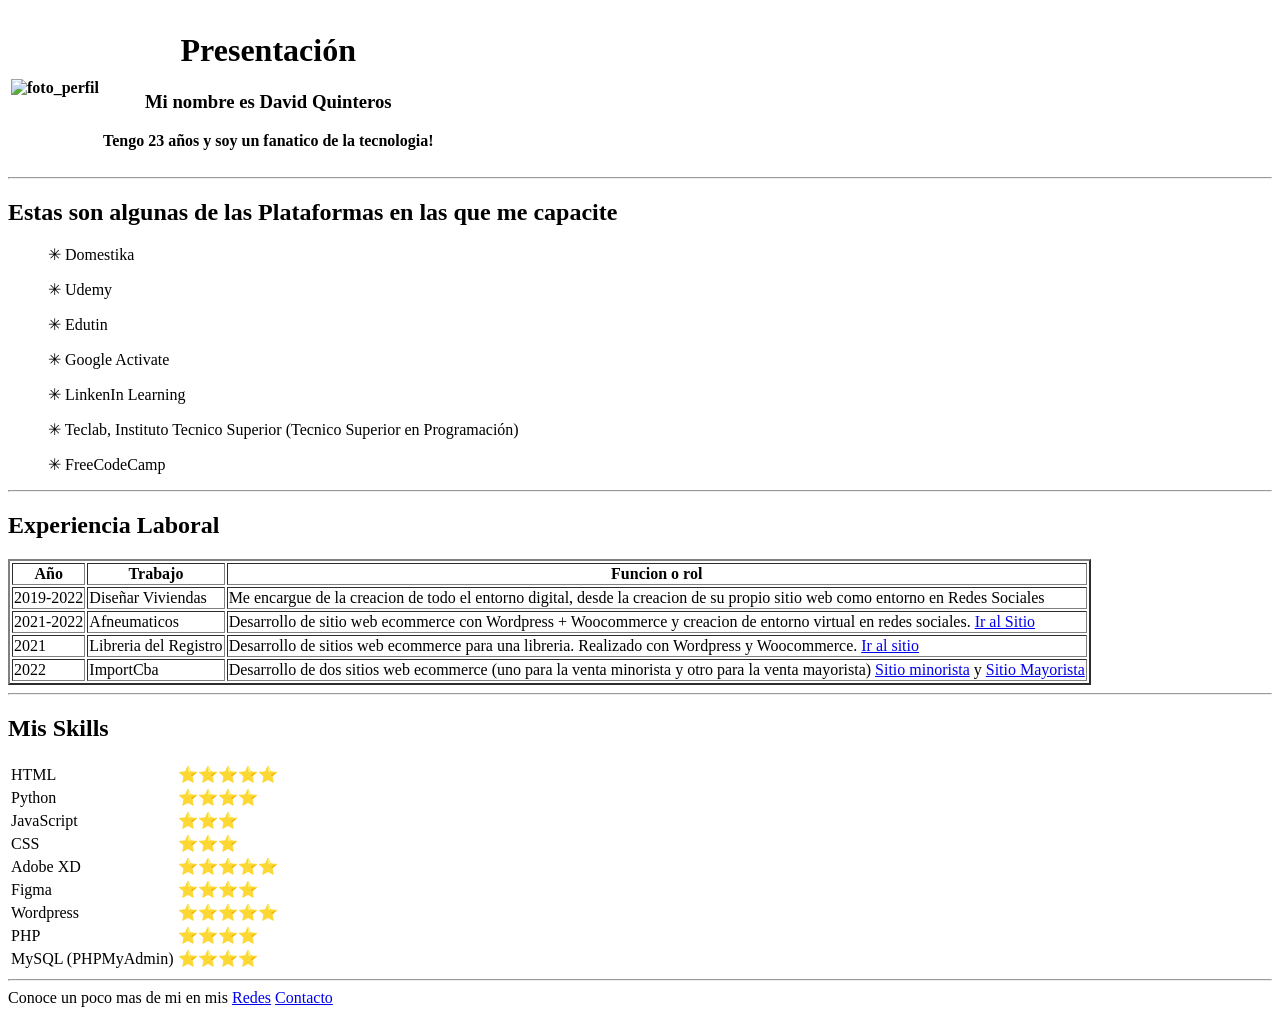
==== index.html @ ac6bf06b "v1" ====
<!DOCTYPE html>
<html lang="es" dir="ltr">
  <head>
    <meta charset="utf-8">
    <title>Mi portafolio personal</title>
  </head>
  <body>
    <table>
      <th> <img src="C:\Users\dcqs1\OneDrive\Escritorio\Estudio\bootcamp\Desarrollo\perfil.jpg" alt="foto_perfil" height="300px" width="300px" ></th>
      <th>
        <h1>Presentación</h1>
      <h3>Mi nombre es David Quinteros</h3>
      <p>Tengo 23 años y soy un fanatico de la tecnologia!</p>
      </th>
    </table>
    <hr>
    <h2> Estas son algunas de las Plataformas en las que me capacite</h2>
        <ul>
        ✳ Domestika
        </ul>
        <ul>
        ✳  Udemy
        </ul>
        <ul>
        ✳  Edutin
        </ul>
        <ul>
        ✳  Google Activate
        </ul>
        <ul>
        ✳  LinkenIn Learning
      </ul>
      <ul>
      ✳  Teclab, Instituto Tecnico Superior (Tecnico Superior en Programación)
    </ul>
    <ul>
    ✳  FreeCodeCamp
  </ul>

<hr>
<h2>Experiencia Laboral</h2>

<table border="2">
    <thead>
        <tr>
            <th>Año</th>
            <th>Trabajo</th>
            <th>Funcion o rol</th>
        </tr>
    </thead>
    <tbody>
        <tr>
            <td>2019-2022</td>
            <td>Diseñar Viviendas</td>
            <td>Me encargue de la creacion de todo el entorno digital, desde la creacion de su propio sitio web como entorno en Redes Sociales</td>
        </tr>
        <tr>
          <td>2021-2022</td>
          <td>Afneumaticos</td>
          <td>Desarrollo de sitio web ecommerce con Wordpress + Woocommerce y creacion de entorno virtual en redes sociales. <a href="https://www.afneumaticos.com">Ir al Sitio</a></td>
        </tr>
        <tr>
          <td>2021</td>
          <td>Libreria del Registro</td>
          <td>Desarrollo de sitios web ecommerce para una libreria. Realizado con Wordpress y Woocommerce. <a href="https://www.libreriadelregistro.com">Ir al sitio</a> </td>
        </tr>
        <tr>
          <td>2022</td>
          <td>ImportCba</td>
          <td>Desarrollo de dos sitios web ecommerce (uno para la venta minorista y otro para la venta mayorista) <a href="https://www.importcba.com ">Sitio minorista</a> y <a href="https://www.importcbamayorista.com">Sitio Mayorista</a> </td>
        </tr>
    </tbody>
</table>

<hr>

<h2>Mis Skills</h2>
<table cellspacing:"20">
        <tr>
            <td>HTML</td>
            <td> ⭐⭐⭐⭐⭐</td>
        </tr>
        <tr>
          <td>Python</td>
          <td>⭐⭐⭐⭐</td>
        </tr>
        <tr>
        <td>JavaScript </td>
        <td>⭐⭐⭐</td>
        </tr>
        <tr>
          <td>CSS</td>
          <td>⭐⭐⭐</td>
        </tr>
        <tr>
            <td>Adobe XD</td>
            <td> ⭐⭐⭐⭐⭐</td>
        </tr>
        <tr>
            <td>Figma</td>
            <td> ⭐⭐⭐⭐</td>
        </tr>
        <tr>
            <td>Wordpress</td>
            <td> ⭐⭐⭐⭐⭐</td>
        </tr>
        <tr>
            <td>PHP</td>
            <td> ⭐⭐⭐⭐</td>
        </tr>
        <tr>
            <td>MySQL (PHPMyAdmin)</td>
            <td> ⭐⭐⭐⭐</td>
        </tr>
</table>
  </body>
  <hr>
  <footer>Conoce un poco mas de mi en mis <a href="https://maslinks.com/DavidQuinterosDev">Redes</a>
    <a href="C:\Users\dcqs1\OneDrive\Escritorio\Estudio\bootcamp\Desarrollo\Contacto.html">Contacto</a>
  </footer>
</html>
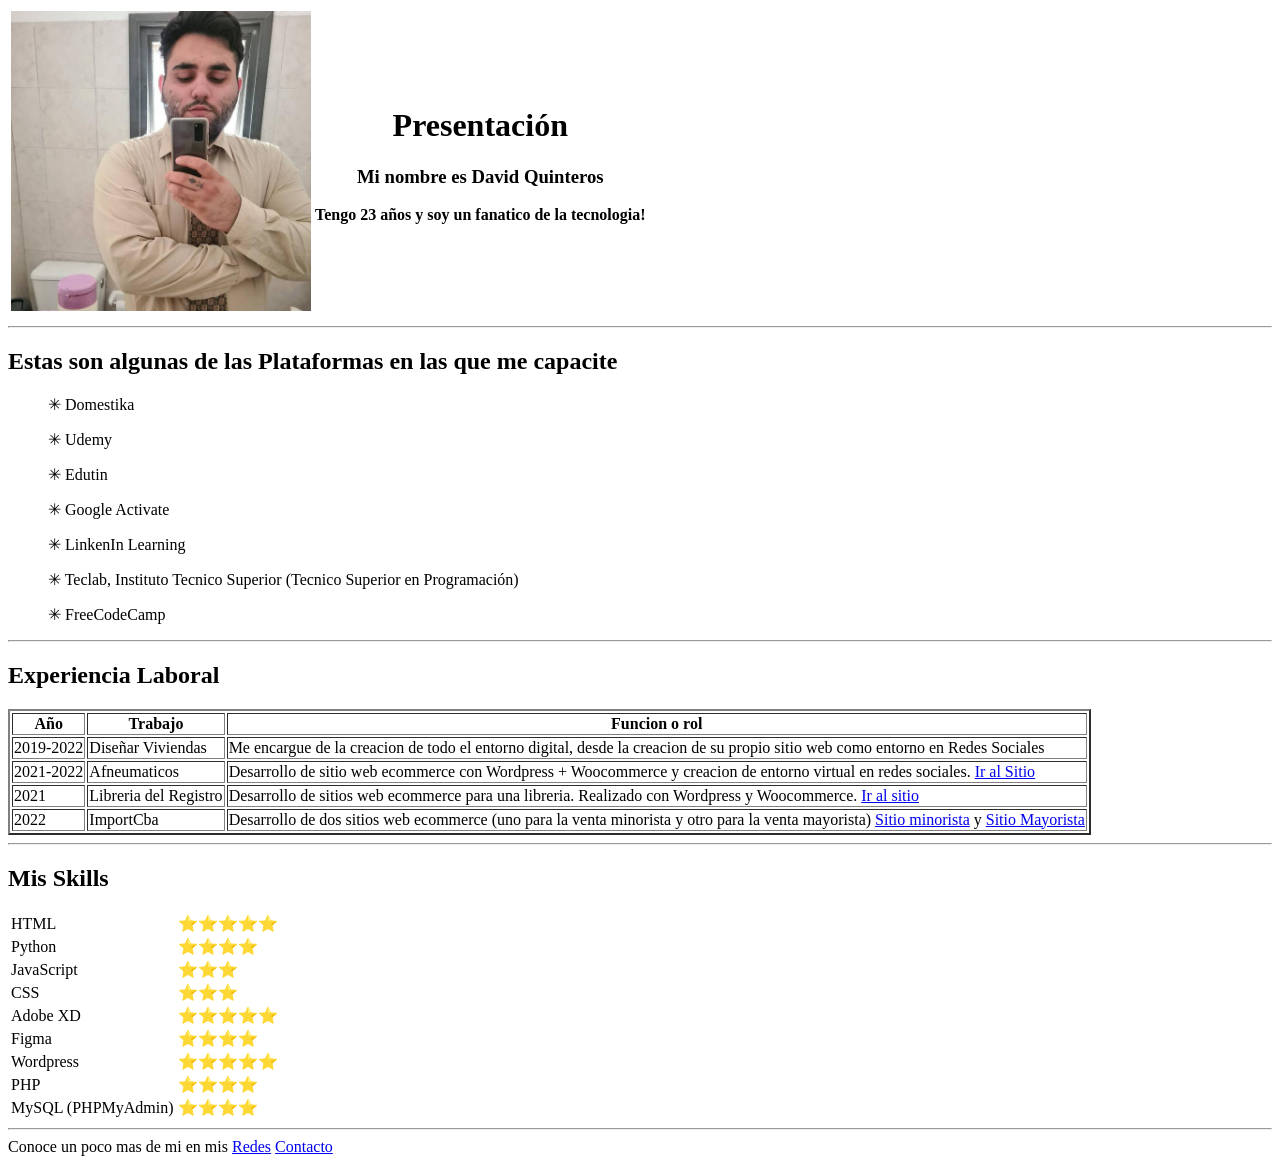
==== commit d3a2129a: "Update index.html" ====
--- a/index.html
+++ b/index.html
@@ -6,7 +6,7 @@
   </head>
   <body>
     <table>
-      <th> <img src="C:\Users\dcqs1\OneDrive\Escritorio\Estudio\bootcamp\Desarrollo\perfil.jpg" alt="foto_perfil" height="300px" width="300px" ></th>
+      <th> <img src="perfil.jpg" alt="foto_perfil" height="300px" width="300px" ></th>
       <th>
         <h1>Presentación</h1>
       <h3>Mi nombre es David Quinteros</h3>
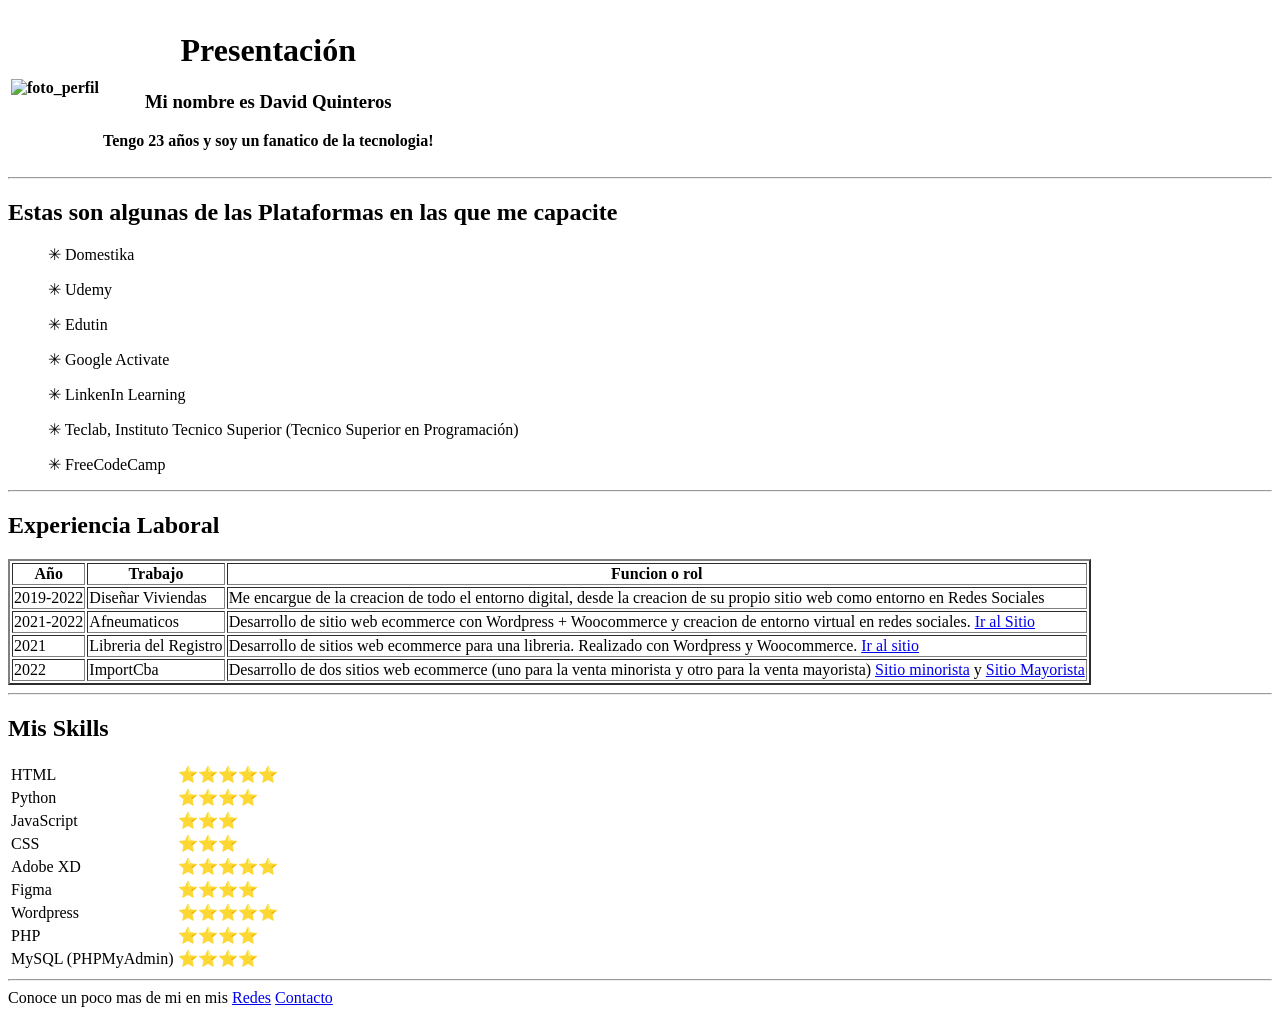
==== commit 264b867e: "Update index.html" ====
--- a/index.html
+++ b/index.html
@@ -6,7 +6,7 @@
   </head>
   <body>
     <table>
-      <th> <img src="perfil.jpg" alt="foto_perfil" height="300px" width="300px" ></th>
+      <th> <img src="Portafolio/blob/main/perfil.jpg" alt="foto_perfil" height="300px" width="300px" ></th>
       <th>
         <h1>Presentación</h1>
       <h3>Mi nombre es David Quinteros</h3>
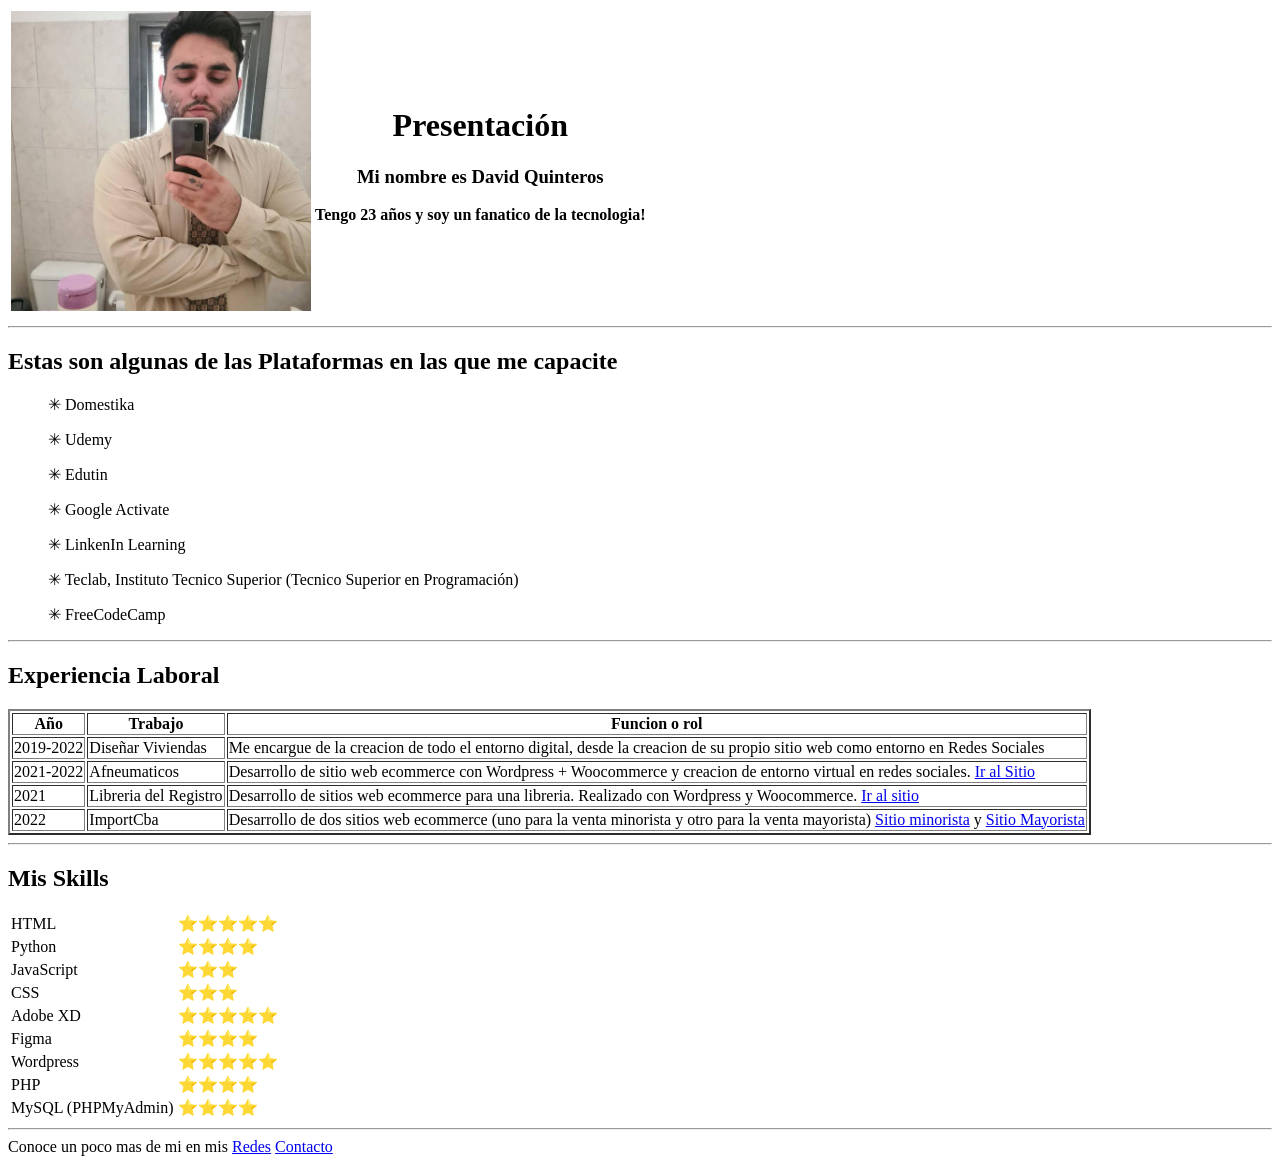
==== commit 524127b4: "Update index.html" ====
--- a/index.html
+++ b/index.html
@@ -6,7 +6,7 @@
   </head>
   <body>
     <table>
-      <th> <img src="Portafolio/blob/main/perfil.jpg" alt="foto_perfil" height="300px" width="300px" ></th>
+      <th> <img src="../perfil.jpg" alt="foto_perfil" height="300px" width="300px" ></th>
       <th>
         <h1>Presentación</h1>
       <h3>Mi nombre es David Quinteros</h3>
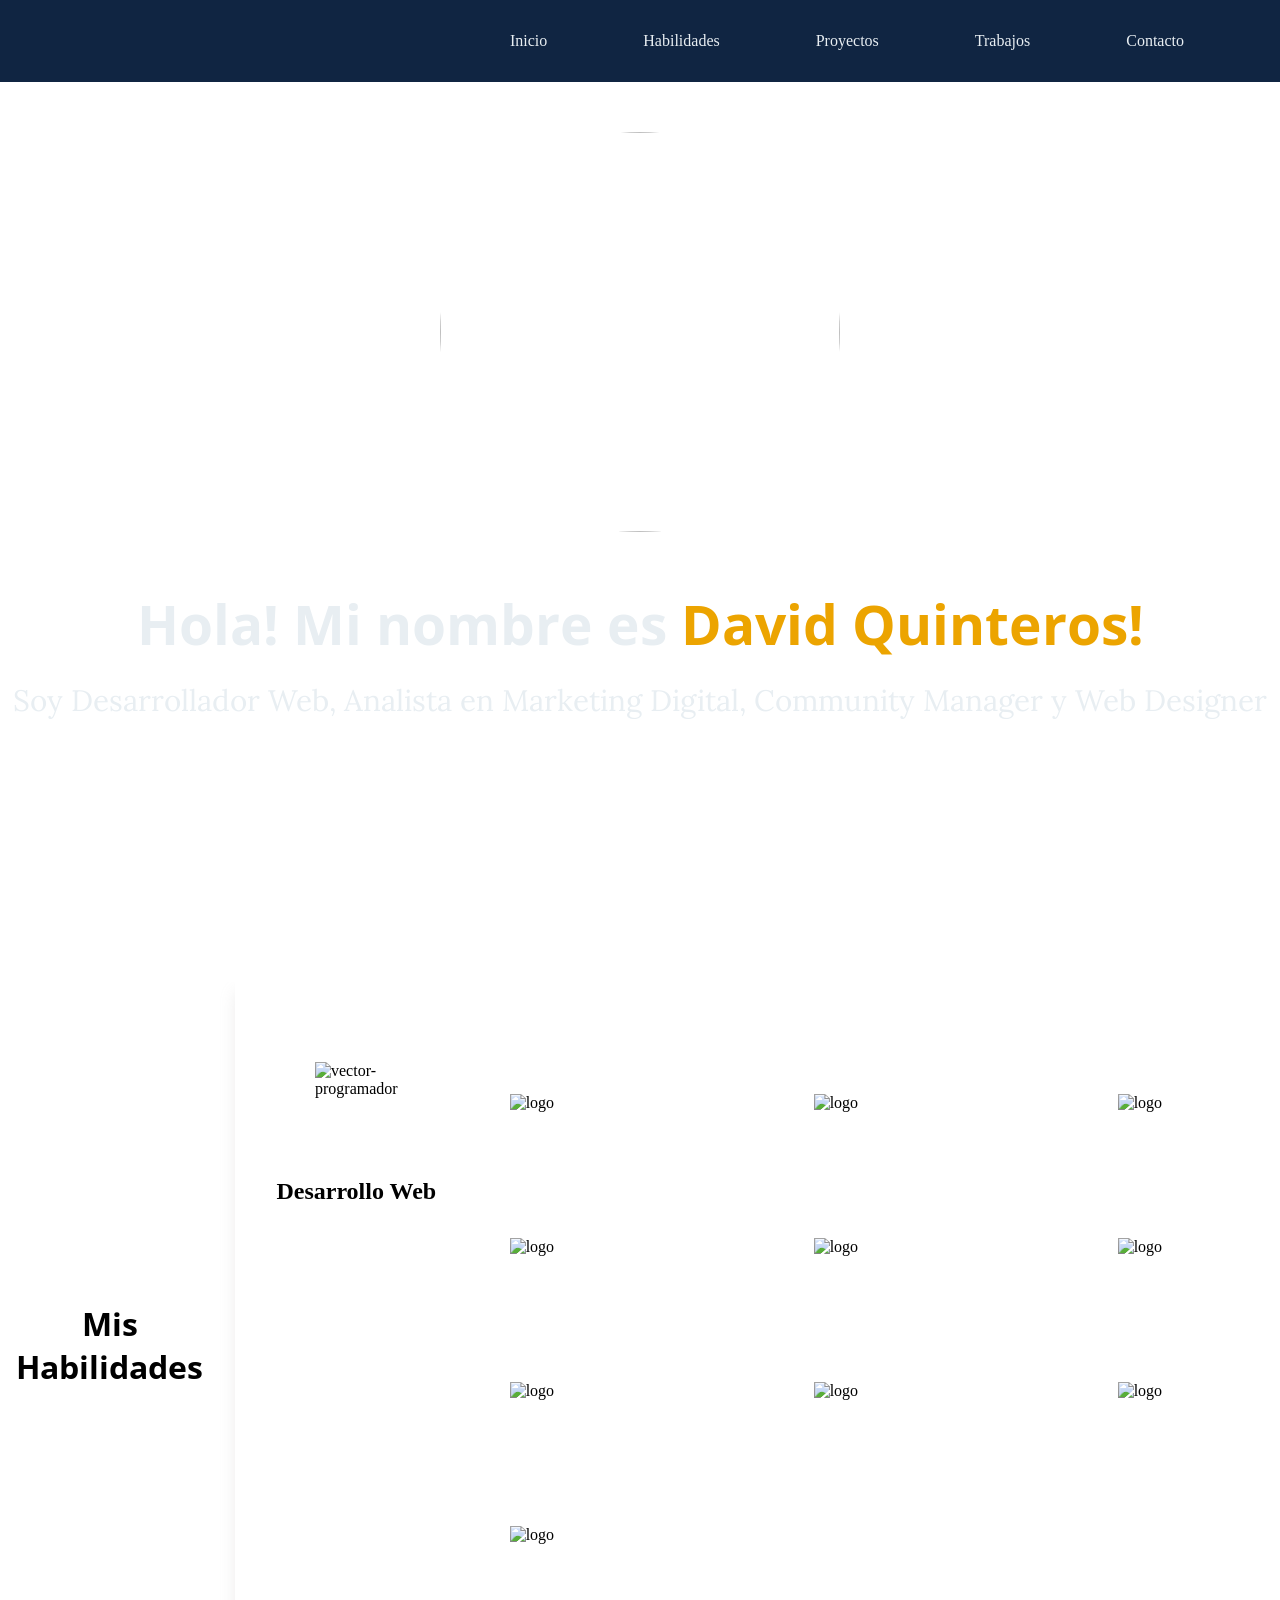
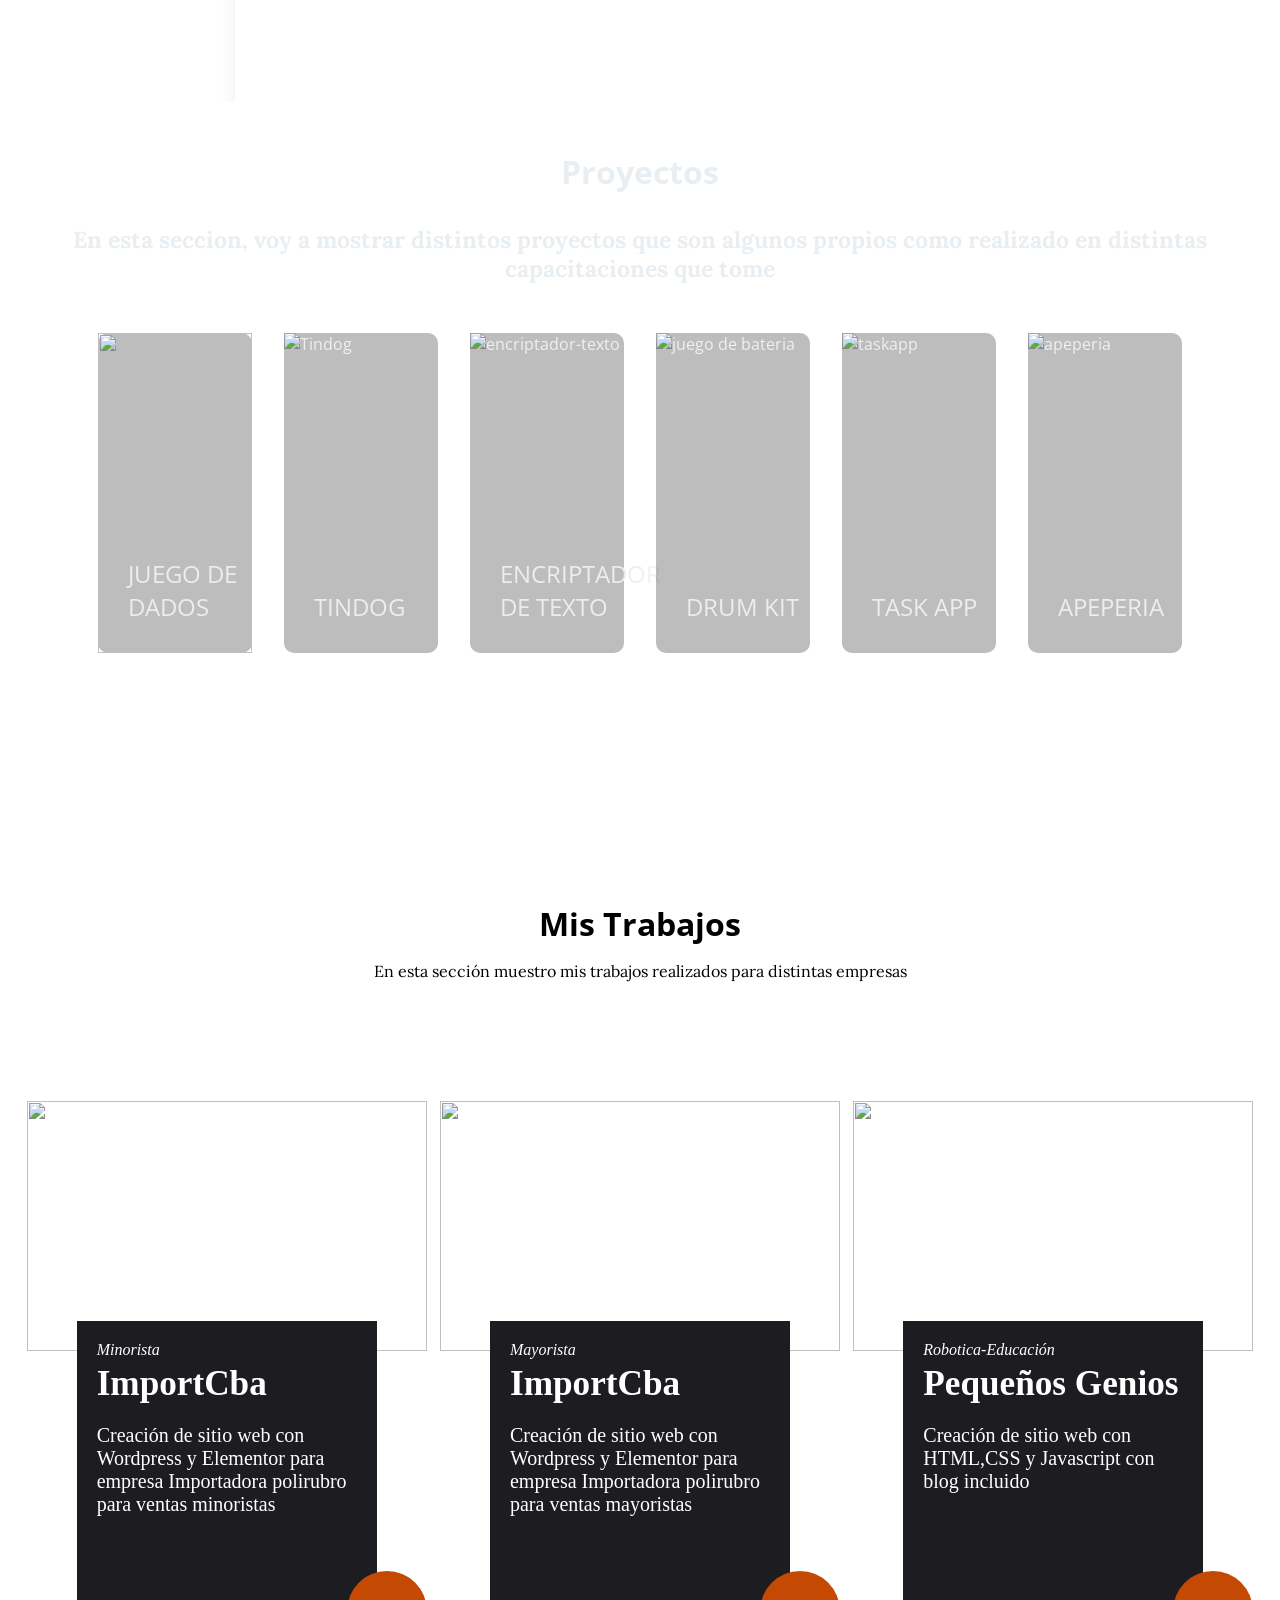
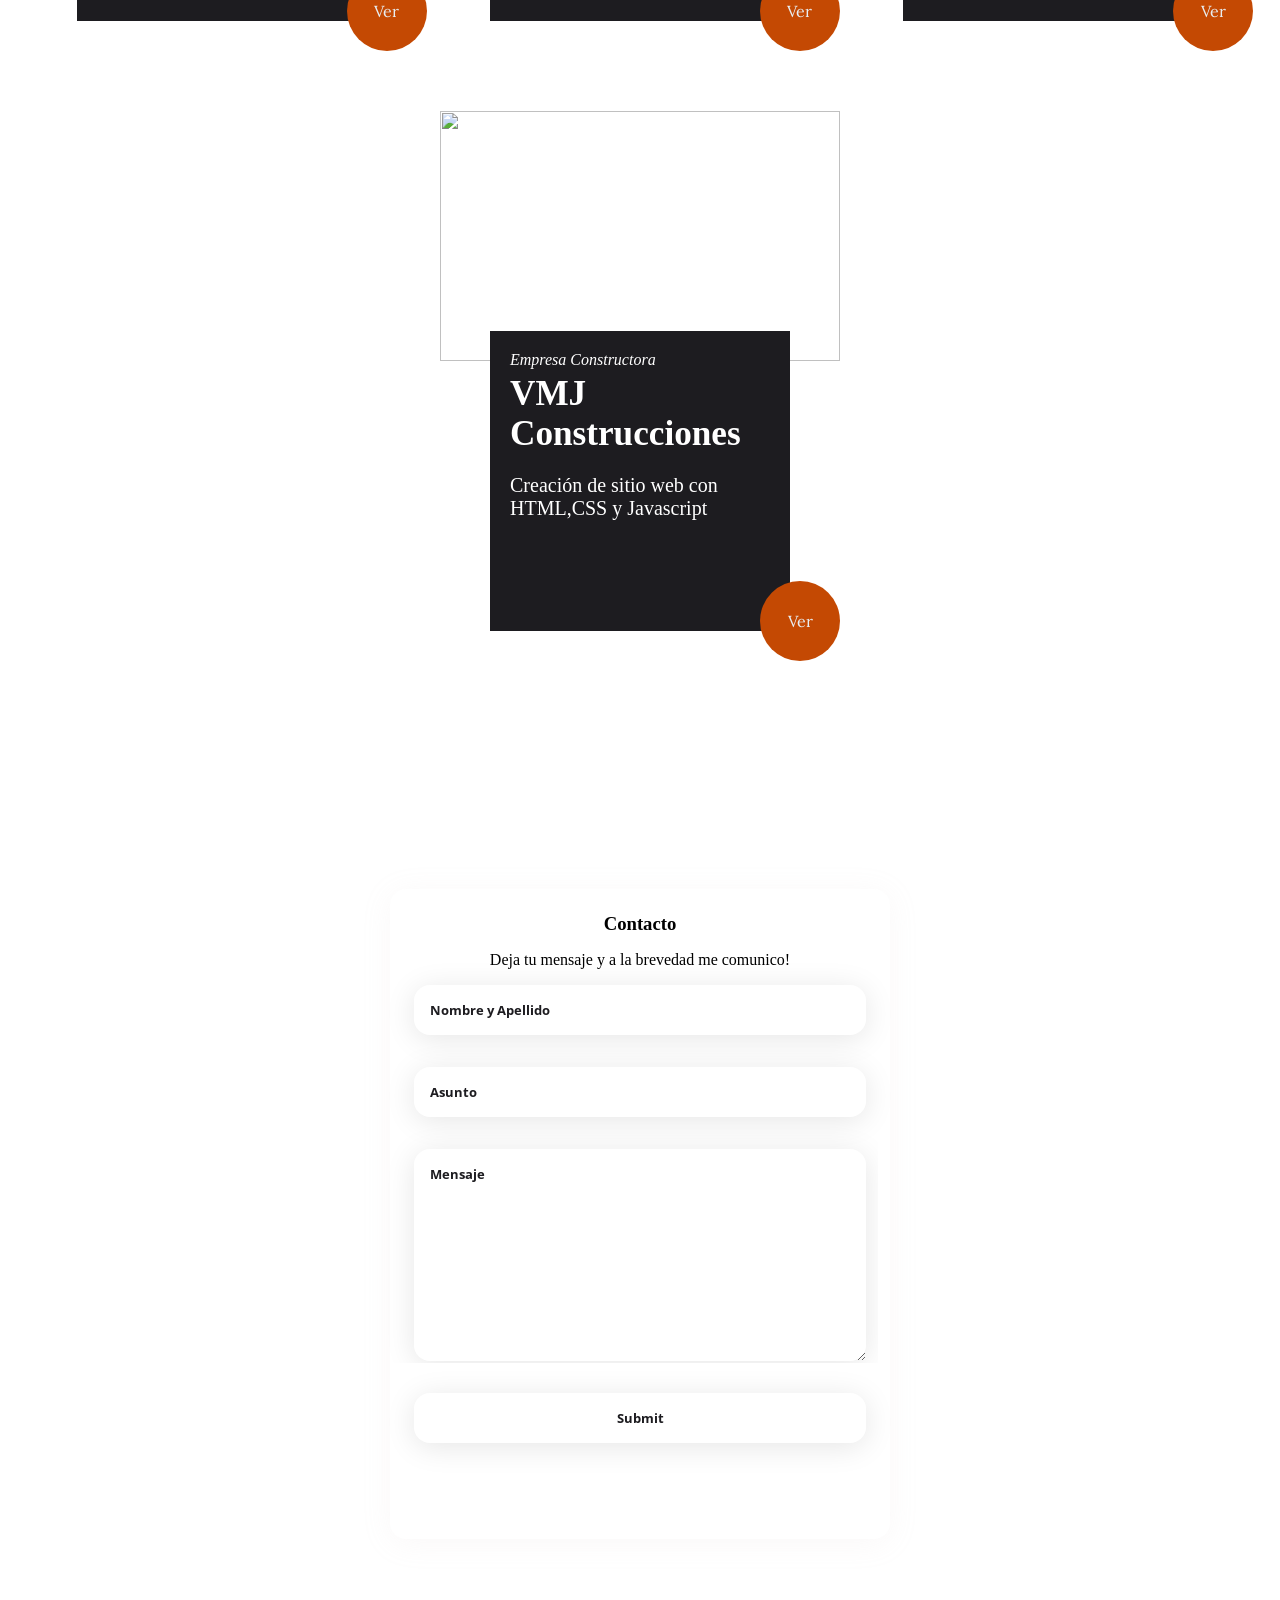
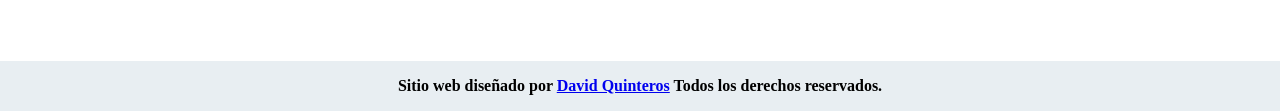
==== commit 5037090c: "version 1.0" ====
--- a/index.html
+++ b/index.html
@@ -1,121 +1,305 @@
-<!DOCTYPE html>
-<html lang="es" dir="ltr">
-  <head>
-    <meta charset="utf-8">
-    <title>Mi portafolio personal</title>
-  </head>
-  <body>
-    <table>
-      <th> <img src="../perfil.jpg" alt="foto_perfil" height="300px" width="300px" ></th>
-      <th>
-        <h1>Presentación</h1>
-      <h3>Mi nombre es David Quinteros</h3>
-      <p>Tengo 23 años y soy un fanatico de la tecnologia!</p>
-      </th>
-    </table>
-    <hr>
-    <h2> Estas son algunas de las Plataformas en las que me capacite</h2>
-        <ul>
-        ✳ Domestika
-        </ul>
-        <ul>
-        ✳  Udemy
-        </ul>
-        <ul>
-        ✳  Edutin
-        </ul>
-        <ul>
-        ✳  Google Activate
-        </ul>
-        <ul>
-        ✳  LinkenIn Learning
-      </ul>
-      <ul>
-      ✳  Teclab, Instituto Tecnico Superior (Tecnico Superior en Programación)
-    </ul>
-    <ul>
-    ✳  FreeCodeCamp
-  </ul>
-
-<hr>
-<h2>Experiencia Laboral</h2>
-
-<table border="2">
-    <thead>
-        <tr>
-            <th>Año</th>
-            <th>Trabajo</th>
-            <th>Funcion o rol</th>
-        </tr>
-    </thead>
-    <tbody>
-        <tr>
-            <td>2019-2022</td>
-            <td>Diseñar Viviendas</td>
-            <td>Me encargue de la creacion de todo el entorno digital, desde la creacion de su propio sitio web como entorno en Redes Sociales</td>
-        </tr>
-        <tr>
-          <td>2021-2022</td>
-          <td>Afneumaticos</td>
-          <td>Desarrollo de sitio web ecommerce con Wordpress + Woocommerce y creacion de entorno virtual en redes sociales. <a href="https://www.afneumaticos.com">Ir al Sitio</a></td>
-        </tr>
-        <tr>
-          <td>2021</td>
-          <td>Libreria del Registro</td>
-          <td>Desarrollo de sitios web ecommerce para una libreria. Realizado con Wordpress y Woocommerce. <a href="https://www.libreriadelregistro.com">Ir al sitio</a> </td>
-        </tr>
-        <tr>
-          <td>2022</td>
-          <td>ImportCba</td>
-          <td>Desarrollo de dos sitios web ecommerce (uno para la venta minorista y otro para la venta mayorista) <a href="https://www.importcba.com ">Sitio minorista</a> y <a href="https://www.importcbamayorista.com">Sitio Mayorista</a> </td>
-        </tr>
-    </tbody>
-</table>
-
-<hr>
-
-<h2>Mis Skills</h2>
-<table cellspacing:"20">
-        <tr>
-            <td>HTML</td>
-            <td> ⭐⭐⭐⭐⭐</td>
-        </tr>
-        <tr>
-          <td>Python</td>
-          <td>⭐⭐⭐⭐</td>
-        </tr>
-        <tr>
-        <td>JavaScript </td>
-        <td>⭐⭐⭐</td>
-        </tr>
-        <tr>
-          <td>CSS</td>
-          <td>⭐⭐⭐</td>
-        </tr>
-        <tr>
-            <td>Adobe XD</td>
-            <td> ⭐⭐⭐⭐⭐</td>
-        </tr>
-        <tr>
-            <td>Figma</td>
-            <td> ⭐⭐⭐⭐</td>
-        </tr>
-        <tr>
-            <td>Wordpress</td>
-            <td> ⭐⭐⭐⭐⭐</td>
-        </tr>
-        <tr>
-            <td>PHP</td>
-            <td> ⭐⭐⭐⭐</td>
-        </tr>
-        <tr>
-            <td>MySQL (PHPMyAdmin)</td>
-            <td> ⭐⭐⭐⭐</td>
-        </tr>
-</table>
-  </body>
-  <hr>
-  <footer>Conoce un poco mas de mi en mis <a href="https://maslinks.com/DavidQuinterosDev">Redes</a>
-    <a href="C:\Users\dcqs1\OneDrive\Escritorio\Estudio\bootcamp\Desarrollo\Contacto.html">Contacto</a>
-  </footer>
-</html>
+<!DOCTYPE html>
+<html lang="es">
+
+<head>
+    <meta charset="UTF-8">
+    <meta name="viewport" content="width=device-width, initial-scale=1.0">
+    <title>David Quinteros Dev</title>
+    <link rel="stylesheet"
+        href="https://fonts.googleapis.com/css2?family=Material+Symbols+Outlined:opsz,wght,FILL,GRAD@48,400,0,0" />
+    <link rel="stylesheet" href="styles.css">
+</head>
+
+<body>
+    <header>
+        <nav class="nav-cabecera">
+            <ul class="list-menu_item">
+                <img src="" alt="" class="logo-page">
+                <li class="item-menu"><a href="#inicio">Inicio</a></li>
+                <li class="item-menu"><a href="#habilidades">Habilidades</a></li>
+                <li class="item-menu"><a href="#proyectos">Proyectos</a></li>
+                <li class="item-menu"><a href="#trabajos">Trabajos</a></li>
+                <li class="item-menu"><a href="#contacto">Contacto</a></li>
+            </ul>
+        </nav>
+    </header>
+    <div class="mi-presentacion" id="inicio">
+        <div class="presentacion">
+            <div class="img"><img src="assets/yo.png" alt=""
+                    class="perfil"></div>
+            <div class="title">
+                <h2>Hola! Mi nombre es <span>David Quinteros!</span></h2>
+            </div>
+            <div class="subtitle">
+                <p>Soy Desarrollador Web, Analista en Marketing Digital, Community Manager y Web Designer</p>
+            </div>
+        </div>
+    </div>
+    <main id="habilidades">
+        <h2 class="title-habilidades">Mis Habilidades</h2>
+        <section class="habilidad" id="Desarrollo">
+            <div class="img-title">
+                <img src="assets/Programming-amico.svg" alt="vector-programador" class="img-habilidad">
+                <h2>Desarrollo Web</h2>
+            </div>
+            <div class="logos">
+                <ul class="contenidos">
+                    <li> <img src="assets/html5.png" alt="logo" class="logo html"></li>
+                    <li><img src="assets/Css3.png" alt="logo" class="logo css"></li>
+                    <li><img src="assets/js.png" alt="logo" class="logo js"></li>
+                    <li><img src="assets/Jquery.webp" alt="logo" class="logo jquery"></li>
+                    <li><img src="assets/nodejs.png" alt="logo" class="logo nodejs"></li>
+                    <li><img src="assets/bootstrap.png" alt="logo" class="logo boostrap"></li>
+                    <li><img src="assets/java.png" alt="logo" class="logo java"></li>
+                    <li><img src="assets/python.png" alt="logo" class="logo python"></li>
+                    <li><img src="assets/mysql.png" alt="logo" class="logo mysql"> </li>
+                    <li><img src="assets/mongodb.png" alt="logo" class="logo mongodb"></li>
+                </ul>
+            </div>
+        </section>
+
+        <section class="habilidad" id="Marketing">
+            <div class="logos">
+                <ul class="contenidos">
+                    <li><img src="assets/photoshop.png" alt="logo" class="logo photoshop"></li>
+                    <li><img src="assets/ilustrator.png" alt="logo" class="logo ilustrator"></li>
+                    <li><img src="assets/canva.png" alt="logo" class="logo canva"></li>
+                    <li><img src="assets/capcut.png" alt="logo" class="logo capcut"></li>
+                    <li><img src="assets/xd.png" alt="logo" class="logo xd"></li>
+                    <li><img src="assets/figma.png" alt="logo" class="logo figma"></li>
+                    <li><img src="assets/googleanalytics.jpg" alt="logo" class="logo googleanalytics"></li>
+                    <li><img src="assets/Google_Ads_logo.svg.png" alt="logo" class="logo googleads"></li>
+                </ul>
+            </div>
+            <div class="img-title">
+                <img src="assets/Statistics-pana.svg" alt="vector-programador" class="img-habilidad">
+                <h2>Marketing Digital - Web Designer</h2>
+            </div>
+        </section>
+
+        <section class="habilidad" id="Community">
+            <div class="img-title">
+                <img src="assets/Marketing consulting-pana.svg" alt="vector-programador" class="img-habilidad">
+                <h2>Community Manager - Content Manager</h2>
+            </div>
+            <div class="logos">
+                <ul class="contenidos">
+                    <li><img src="assets/meta.png" alt="logo" class="logo meta"></li>
+                    <li><img src="assets/canva.png" alt="logo" class="logo canva"></li>
+                    <li><img src="assets/capcut.png" alt="logo" class="logo capcut"></li>
+                    <li><img src="assets/Google_Ads_logo.svg.png" alt="logo" class="logo googleads"></li>
+                    <li><img src="assets/Logo_of_Twitter.svg.webp" alt="logo" class="logo twitter"></li>
+                    <li><img src="assets/tiktok.png" alt="logo" class="logo tiktok"></li>
+                </ul>
+            </div>
+        </section>
+    </main>
+
+    <!-- Proyectos -->
+
+    <div class="proyectos" id="proyectos">
+        <h2 class="title-proyectos">Proyectos</h2>
+        <p class="subtitle-proyectos">En esta seccion, voy a mostrar distintos proyectos que son algunos propios como
+            realizado en distintas capacitaciones que tome</p>
+        <div class="cards-proyectos">
+            <div class="card">
+                <img src="assets/Juego-dados.png" alt="">
+                <div class="card-content black">
+                    <h2>
+                        Juego de Dados
+                    </h2>
+                    <p>
+                        Fue un proyecto que realice para aprender la manipulación del DOM
+                    </p>
+                    <a href="https://davidquinteros22.github.io/Juego-de-dados/" class="button">
+                        Ver proyecto
+                        <span class="material-symbols-outlined">
+                            arrow_right_alt
+                        </span>
+                    </a>
+                </div>
+            </div>
+
+            <div class="card">
+                <img src="assets/Tindog.png" alt="Tindog">
+                <div class="card-content black">
+                    <h2>
+                        Tindog
+                    </h2>
+                    <p>
+                        Fue un proyecto que realice para aprender a utilizar Bootstrap y sus propiedades
+                    </p>
+                    <a href="https://davidquinteros22.github.io/Tindog/" class="button">
+                        Ver proyecto
+                        <span class="material-symbols-outlined">
+                            arrow_right_alt
+                        </span>
+                    </a>
+                </div>
+            </div>
+
+            <div class="card">
+                <img src="assets/encriptador-textp.png" alt="encriptador-texto">
+                <div class="card-content black">
+                    <h2>
+                        Encriptador de Texto
+                    </h2>
+                    <p>
+                        Fue un proyecto que realice en la beca ONE, para demostrar lo aprendido con JS
+                    </p>
+                    <a href="https://davidquinteros22.github.io/EncriptadorDeTexto/" class="button">
+                        Ver proyecto
+                        <span class="material-symbols-outlined">
+                            arrow_right_alt
+                        </span>
+                    </a>
+                </div>
+            </div>
+
+            <div class="card">
+                <img src="assets/juego de bateria.png" alt="juego de bateria">
+                <div class="card-content black">
+                    <h2>
+                        Drum Kit
+                    </h2>
+                    <p>
+                        Fue un proyecto que realice de un juego de bateria, el cual puede tocarse tanto haciendo click
+                        como apretando la tecla que figura.
+                    </p>
+                    <a href="https://davidquinteros22.github.io/Bateria/" class="button">
+                        Ver proyecto
+                        <span class="material-symbols-outlined">
+                            arrow_right_alt
+                        </span>
+                    </a>
+                </div>
+            </div>
+
+            <div class="card">
+                <img src="assets/taskapp.png" alt="taskapp">
+                <div class="card-content black">
+                    <h2>
+                        Task app
+                    </h2>
+                    <p>
+                        Fue un proyecto que realice en ONE. Trabajando con HTML,CSS y Javascript
+                    </p>
+                    <a href="https://davidquinteros22.github.io/Bateria/" class="button">
+                        Ver proyecto
+                        <span class="material-symbols-outlined">
+                            arrow_right_alt
+                        </span>
+                    </a>
+                </div>
+            </div>
+
+            <div class="card">
+                <img src="assets/apepperia.png" alt="apeperia">
+                <div class="card-content black">
+                    <h2>
+                        Apeperia
+                    </h2>
+                    <p>
+                        Fue un proyecto que realice en ONE. Es una landing responsive.
+                    </p>
+                    <a href="https://davidquinteros22.github.io/Apeperia/" class="button">
+                        Ver proyecto
+                        <span class="material-symbols-outlined">
+                            arrow_right_alt
+                        </span>
+                    </a>
+                </div>
+            </div>
+
+
+        </div>
+    </div>
+
+    <!-- Trabajos -->
+
+    <div class="description-section" id="trabajos">
+        <h2 class="title-trabajos">Mis Trabajos</h2>
+    <p class="trabajos-text">En esta sección muestro mis trabajos realizados para distintas empresas </p>
+    </div>
+    <div class="trabajos">
+        
+    
+        <div class="card-t">
+            <div class="card-image">
+                <img
+                    src="assets/importcba.png">
+            </div>
+            <div class="card-text">
+                <p class="card-meal-type">Minorista</p>
+                <h2 class="card-title">ImportCba</h2>
+                <p class="card-body">Creación de sitio web con Wordpress y Elementor para empresa Importadora polirubro
+                    para ventas minoristas</p>
+            </div>
+            <div class="card-price"><a href="https://importcba.com/">Ver</a></div>
+        </div>
+        
+        <div class="card-t">
+            <div class="card-image">
+                <img
+                    src="assets/importcbamayorista.png">
+            </div>
+            <div class="card-text">
+                <p class="card-meal-type">Mayorista</p>
+                <h2 class="card-title">ImportCba</h2>
+                <p class="card-body">Creación de sitio web con Wordpress y Elementor para empresa Importadora polirubro
+                    para ventas mayoristas</p>
+            </div>
+            <div class="card-price"><a href="https://importcbamayorista.com/?v=5b61a1b298a0">Ver</a></div>
+        </div>
+        
+        <div class="card-t">
+            <div class="card-image">
+                <img
+                    src="assets/pequeñosgenios.png">
+            </div>
+            <div class="card-text">
+                <p class="card-meal-type">Robotica-Educación</p>
+                <h2 class="card-title">Pequeños Genios</h2>
+                <p class="card-body">Creación de sitio web con HTML,CSS y Javascript con blog incluido</p>
+            </div>
+            <div class="card-price"><a href="https://xn--pequeosgenioscba-bub.com/">Ver</a></div>
+        </div>
+        
+        <div class="card-t">
+            <div class="card-image">
+                <img
+                    src="assets/VMJconstrucciones.png">
+            </div>
+            <div class="card-text">
+                <p class="card-meal-type">Empresa Constructora</p>
+                <h2 class="card-title">VMJ Construcciones</h2>
+                <p class="card-body">Creación de sitio web con HTML,CSS y Javascript</p>
+            </div>
+            <div class="card-price"><a href="https://www.vmjconstrucciones.com.ar/">Ver</a></div>
+        </div>
+    </div>
+
+  <!-- Contacto -->
+
+  <div class="contacto" id="contacto">
+        <div class="container-contact">
+            <h3>Contacto</h3>
+            <p>Deja tu mensaje y a la brevedad me comunico!</p>
+            <form action="https://formspree.io/f/mvoyyegd"
+            method="POST">
+                <input type="text" placeholder="Nombre y Apellido">
+                <input type="text" placeholder="Asunto">
+                <textarea cols="20" rows="10" placeholder="Mensaje"></textarea>
+                <input type="submit" class="enviar-btn" placeholder="Enviar">
+            </form>
+        </div>
+  </div>
+
+  <footer>
+    <h4>Sitio web diseñado por <a href="#">David Quinteros</a> Todos los derechos reservados.</h4>
+  </footer>
+
+    <script src="script.js"></script>
+</body>
+
+</html>
--- a/styles.css
+++ b/styles.css
@@ -0,0 +1,532 @@
+@import url('https://fonts.googleapis.com/css2?family=Lora:ital,wght@0,400;0,600;0,700;1,400;1,600;1,700&family=Open+Sans:ital,wght@0,300;0,400;0,600;0,700;1,300;1,400;1,600;1,700&display=swap');
+*{
+    padding: 0;
+    margin: 0;
+    box-sizing: border-box;
+}
+
+
+/* colors{
+    #102542
+    #E8EEF2
+    #7371FC
+    #558564
+    #ECA400
+} */
+
+.nav-cabecera{
+    padding: 1rem 3rem;
+    background-color: #102542;
+}
+
+.logo-page{
+    display: none;
+}
+
+.list-menu_item{
+    display: flex;
+    align-items: right;
+    justify-content: end;
+    padding: 2rem auto;
+
+}
+
+.item-menu{
+    text-decoration: none;
+    list-style: none;
+    margin: 1rem 3rem;
+    color: #E8EEF2;
+    font-size: 1rem;
+}
+
+.item-menu a{
+    text-decoration: none;
+    color: #E8EEF2;
+}
+
+
+.item-menu:hover{
+    color: #E8EEF2;
+    text-shadow: 1px 2px 4px #E8EEF2;
+    font-weight: bold;
+    transform: scale(1.2);
+    transition: all ease-in 0.5s;
+}
+
+.mi-presentacion{
+    background: url(assets/congruent_outline.png);
+    height: 100vh;
+    width: 100vw;
+}
+
+.presentacion{
+    text-align: center;
+    height: 100vh;
+    width: 100vw;
+}
+
+
+.perfil{
+    width: 25rem;
+    height: 25rem;
+    margin: 50px 30px auto;
+    border-radius: 50%;
+}
+
+.perfil:hover{
+    box-shadow: 10px 10px 100px #E8EEF2;
+    transform: scale(1.2);
+    transition: all ease-in-out 1s;
+}
+.title{
+    font-size: 2.3rem;
+    color:#E8EEF2;
+    margin: 50px auto 20px auto;
+    font-family: 'Open Sans', sans-serif;
+}
+
+.title span{
+    color: #ECA400;
+}
+
+.subtitle{
+    font-size: 1.85rem;
+    color: #E8EEF2;
+    font-family: 'Lora',serif;
+}
+
+
+/* habilidades */
+
+html {
+    
+  }
+  @media only screen and (min-width: 1025px) {
+      main {
+        overflow-x: hidden;
+        display: flex;
+      }
+  
+      section {
+        min-width: 100vw!important;
+  
+      }
+  }
+
+#habilidades{
+    background: #fff;
+}
+
+.title-habilidades{
+    text-align: center;
+    font-family: 'Open Sans', sans-serif;
+    font-size: 2rem;
+    font-weight: bold;
+    margin-top: 20rem;
+    padding-left: 1rem;
+    padding-right: 2rem;
+    vertical-align: middle;
+}
+
+.habilidad{
+    display: flex;
+    justify-content: space-evenly;
+    box-shadow: 1px 10px 15px #ada8a83b;
+    height: 80vh;
+}
+
+.img-habilidad{
+    width: 375px;
+    height: 375px;
+    margin: 5rem;
+}
+
+.img-title h2{
+    text-align: center;
+    padding: 0 0 4rem ;
+}
+
+.contenidos{
+   display: flex;
+   flex-wrap: wrap;
+   list-style: none;
+   margin: 5rem auto ;
+
+}
+
+.logo{
+    width: 15rem;
+    height: 5rem;
+    object-fit: contain;
+    display: flex;
+    margin: 2rem;
+}
+
+
+/* hover iconos */
+
+.html:hover{
+    filter: drop-shadow(1px 2px 13px #c44903);
+}
+
+.css:hover{
+    filter: drop-shadow(1px 2px 13px blue);
+}
+
+.js:hover{
+    filter: drop-shadow(1px 2px 13px yellow);
+}
+
+.jquery:hover{
+    filter: drop-shadow(1px 2px 13px #56569c);
+}
+
+.boostrap:hover{
+    filter: drop-shadow(1px 2px 13px #6c0ed6);
+}
+
+.java:hover{
+    filter: drop-shadow(1px 2px 13px #ee2828de);
+}
+
+.python:hover{
+    filter: drop-shadow(1px 2px 13px rgb(55, 55, 182));
+}
+
+.mysql:hover{
+    filter: drop-shadow(1px 2px 10px rgb(231, 110, 39));
+}
+
+.mongodb:hover{
+    filter: drop-shadow(1px 2px 13px green);
+}
+
+.nodejs:hover{
+    filter: drop-shadow(1px 2px 13px green);
+}
+
+.photoshop:hover{
+    filter: drop-shadow(1px 2px 13px blue);
+}
+
+.ilustrator:hover{
+    filter: drop-shadow(1px 2px 13px rgb(85, 2, 2));
+}
+
+.canva:hover{
+    filter: drop-shadow(1px 2px 13px lightblue);
+}
+
+.capcut:hover{
+    filter: drop-shadow(1px 2px 13px #292828);
+}
+
+.xd:hover{
+    filter: drop-shadow(1px 2px 13px violet);
+}
+
+.figma:hover{
+    filter: drop-shadow(1px 2px 13px #292828);
+}
+
+.googleanalytics:hover{
+    filter: drop-shadow(1px 2px 13px rgb(231, 110, 39));
+}
+
+.googleads:hover{
+    filter: drop-shadow(1px 2px 13px #4682b4);
+}
+
+.meta:hover{
+    filter: drop-shadow(1px 2px 13px rgb(62, 62, 241));
+}
+
+.twitter:hover{
+    filter: drop-shadow(1px 2px 13px #4682b4);
+}
+
+.tiktok:hover{
+    filter: drop-shadow(1px 2px 13px #292828);
+}
+
+/* Proyectos */
+
+.proyectos{
+    padding: 3rem;
+    background: url(assets/prism.png);
+    height: 80vh;
+}
+
+.title-proyectos{
+    text-align: center;
+    font-size: 2rem;
+    font-family: 'Open Sans', serif;
+    color: #E8EEF2;
+
+}
+
+.subtitle-proyectos{
+    font-size: 1.45rem;
+    text-align: center;
+    color: #E8EEF2;
+    font-weight: bold;
+    font-family: 'Lora',sans-serif;
+    margin-top: 2rem;
+    
+}
+
+
+.cards-proyectos {
+    display: flex;
+    flex-direction: row;
+    justify-content: space-between;
+    gap: 2rem;
+    padding: 50px;
+    font-family: 'Open Sans', sans;
+    vertical-align: middle;
+}
+.card {
+    width: 24rem;
+    height: 20rem;
+    border-radius: 10px;
+    cursor: pointer;
+    position: relative;
+    background: rgba(94, 90, 90, 0.4);
+    color: #f0f0f0;
+    box-shadow: 0 10px 30px 5px rgba(255, 255, 255, 0.548);
+}
+
+.white{
+    color: #292828;
+    opacity: 1;
+}
+
+.black{
+    color: #E8EEF2;
+}
+
+.card img {
+    position: absolute;
+    object-fit: contain;
+    width: 100%;
+    height: 100%;
+    top: 0;
+    left: 0;
+    opacity: 1;
+    transition: opacity 0.5s ease-out;
+}
+.card h2 {
+    position: absolute;
+    inset: auto auto 30px 30px;
+    margin: 0;
+    transition: inset 0.3s 0.3s ease-out;
+    font-family: 'Open sans', sans-serif;
+    font-weight: normal;
+    text-transform: uppercase;
+}
+.card p, .card a {
+    position: absolute;
+    opacity: 0;
+    max-width: 80%;
+    transition: opacity 0.3s ease-out;
+    font-family: "Lora",sans-serif;
+}
+.card p {
+    inset: auto auto 80px 30px;
+}
+.card a {
+    inset: auto auto 40px 30px;
+    color: inherit;
+    text-decoration: none;
+}
+.card:hover h2 {
+    inset: auto auto 220px 30px;
+    transition: inset 0.3s ease-out;
+}
+.card:hover p, .card:hover a {
+    opacity: 1;
+    transition: opacity 0.5s 0.1s ease-in;
+}
+.card:hover img {
+    transition: opacity 0.1s ease-in;
+    opacity: 0.5;
+}
+.material-symbols-outlined {
+    vertical-align: middle;
+}
+
+/* Trabajos */
+
+.trabajos{
+    width:100vw;
+    display:flex;
+    justify-content:space-around;
+    flex-wrap:wrap;
+    padding:40px 20px;
+    background: url(assets/email-pattern.png);
+  }
+  .card-t{
+    display:flex;
+    flex-direction:column;
+    width:400px;
+    margin-bottom:60px;
+  }
+  .card>div{
+    box-shadow:0 15px 20px 0 rgba(0,0,0,0.5);
+  }
+  .card-image{
+    width:400px;
+    height:250px;
+  }
+  .card-image>img{
+    width:100%;
+    height:100%;
+    object-fit:cover;
+    object-position:bottom;
+  }
+  .card-text{
+    margin:-30px auto;
+    margin-bottom:-50px;
+    height:300px;
+    width:300px;
+    background-color:#1D1C20;
+    color:#fff;
+    padding:20px;
+  }
+  .card-meal-type{
+    font-style:italic;
+  }
+  .card-title{
+    font-size:2.2rem;
+    margin-bottom:20px;
+    margin-top:5px;
+  }
+  .card-body{
+    font-size:1.25rem;
+  }
+  .card-price{
+    width: 5rem;
+    height:5rem;
+    background-color:#c44903;
+    color:#E8EEF2;
+    margin-left:auto;
+    border-radius: 50%;
+    font-size:1rem;
+    display:flex;
+    justify-content:center;
+    align-items:center;
+  }
+  
+.card-price a{
+    color: #E8EEF2;
+    text-decoration: none;
+    font-weight: 300;
+    font-family: "Lora",sans-serif;
+}
+
+.description-section{
+    text-align: center;
+    padding: 5rem;
+    background: url(assets/email-pattern.png);
+    background-position: top;
+}
+
+.description-section h2{
+    font-size: 2rem;
+    font-family: "Open Sans",serif;
+    margin-bottom: 1rem;
+}
+
+.description-section p{
+    font-size: 1rem;
+    font-family: "Lora",sans-serif;
+
+}
+
+
+/* Contacto */
+
+.contacto{
+    background: url(assets/markus-winkler-q3QPw37J6Xs-unsplash.jpg) no-repeat center;
+    background-size: cover;
+    width: 100vw;
+    height: 100vh;
+    padding-top: 3rem;
+}
+
+.container-contact{
+    width: 500px;
+    height: 650px;
+    margin: 5rem auto 2rem;
+    padding: 0.5rem;
+    text-align: center;
+    background: url(assets/markus-winkler-q3QPw37J6Xs-unsplash.jpg) no-repeat center;
+    background-size: cover;
+    border-radius: 16px;
+    box-shadow: 0 4px 30px rgba(202, 184, 184, 0.1);
+    border: none;
+}
+
+.container-contact h3{
+    margin: 1rem auto;
+}
+
+.container-contact form{
+    display: flex;
+    flex-direction: column;
+    padding: 1rem;
+    gap: 2rem;
+}
+
+.container-contact textarea{
+padding: 1rem;
+background: rgba(251, 248, 248, 0.12);
+border-radius: 16px;
+box-shadow: 0 4px 30px rgba(0, 0, 0, 0.1);
+backdrop-filter: blur(1.2px);
+-webkit-backdrop-filter: blur(1.2px);
+color: #1D1C20;
+font-weight: bold;
+font-family: "Open Sans",serif;
+border: none;
+}
+
+.container-contact input{
+    padding: 1rem;
+background: rgba(251, 248, 248, 0.12);
+border-radius: 16px;
+box-shadow: 0 4px 30px rgba(0, 0, 0, 0.1);
+backdrop-filter: blur(1.2px);
+-webkit-backdrop-filter: blur(1.2px);
+color: #1D1C20;
+font-weight: bold;
+font-family: "Open Sans",serif;
+border: none;
+}
+
+input::placeholder{
+    color: #1D1C20;
+    font-weight: bold;
+}
+textarea::placeholder{
+    color: #1D1C20;
+    font-weight: bold;
+}
+
+.enviar-btn{
+    cursor: pointer;
+}
+
+.enviar-btn:hover{
+    background: rgba(44, 43, 43, 0.751) ;
+    color: #E8EEF2;
+    transition: ease-in 1s;
+}
+
+/* footer */
+
+footer{
+    text-align: center;
+    padding: 1rem;
+    background: #E8EEF2;;
+}
